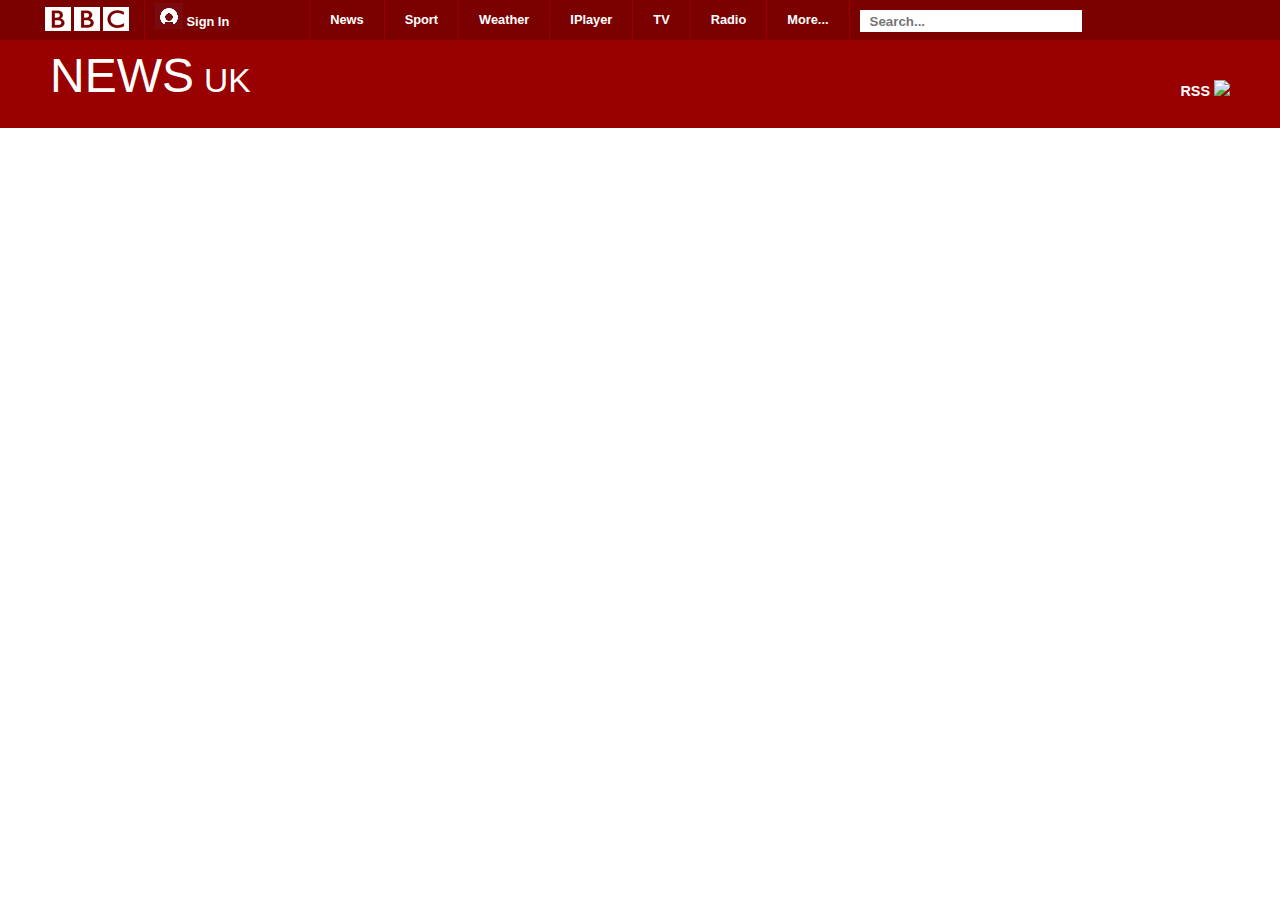
==== 2. css/project.html @ 7076a464 "Added html and css learning web pages" ====
<!doctype html>
<html>
<head>
 <title>BBC project</title>
 <meta charset="utf-8" />
 <meta http-equiv="Content-type" content="text/html; charset=utf-8" />
 <meta name="viewport" content="width=device-width, initial-scale=1" />
 <link rel="stylesheet" type="text/css" href="project.css">
</head>
<body>
	<div id="container">
		<div id="topbar">
			<div class="fixedwidth">
				<div id="logodiv">
					<img src="img/bbc_logo.PNG"/>
				</div>

				<div id="signindiv">
					<img src="img/sign_in.PNG"/> Sign In
				</div>

				<div id="topmenudiv">
					<ul>
						<li>News</li>
						<li>Sport</li>
						<li>Weather</li>
						<li>IPlayer</li>
						<li>TV</li>
						<li>Radio</li>
						<li>More...</li>
					</ul>
				</div>

				<div id="searchdiv">
					<input type"text" placeholder="Search..."/>
				</div>
			</div>
		</div>

		<div class="break"></div>

		<div id="belowtopbar">
			<div class="fixedwidth">
				<p id="newsheader">NEWS<span id="uk">UK</span></p>
			</div>

			<div id="rss">RSS <img src="img/rss.png"/>
			</div>
		</div>	
	</div>
</body>
</html>

<!-- USEFUL INFORMATION  -->
<!-- jsbin pretty usefl -->
---- 2. css/project.css ----
body{
    margin: 0;
    font-family: Arial, Helvetica, sans-serif;
}

#topbar{
    background-color: #7B0000;
    width: 100%;
    height: 40px;
    color: white;
    position: absolute;
}

.fixedwidth{
    width: 1200px;
    margin: 0 auto;
}

#logodiv{
    padding-top: 3px;
    float: left;
    padding-right: 10px;
    border-right: 1px solid #990000;
}

#signindiv{
    float: left;
    font-weight: bold;
    font-size: 0.8em;
    padding: 0px 80px 11px 10px;
    border-right: 1px solid #990000;
}

#signindiv:hover{
    border-bottom: thick solid white;
}

#signindiv img{
    position: relative;
    top: 3px;
}

#topmenudiv{
    float:left;
}

#topmenudiv ul{
    margin: 0;
    padding: 0;
}

#topmenudiv li{
    float: left;
    list-style: none;
    font-weight: bold;
    font-size: 0.8em;
    text-align: center;
    height: 100%;
    border-right: 1px solid #990000;
    padding: 12px 20px;
}

#topmenudiv li:hover{
    border-bottom: thick solid white;
}

#searchdiv{
    float: left;
    padding:  10px;
}

#searchdiv input{
    height: 20px;
    width: 210px;
    border: none;
    font-weight: bold;
    padding-left: 10px;
    background-image:url("img/magnify.png");
    background-repeat: no-repeat;
    background-position: right center;
}
.break{
    clear: both;
}

#belowtopbar{
    background-color: #990000;
    height: 128px;
    width: 100%;
    color: white; 
}

#belowtopbar p{
    margin: 0;
    padding: 0;
    padding-top: 48px;
    padding-left: 10px;
    float: left;
}



#newsheader{
    font-size: 3em;
}

#uk{
    font-size: 0.7em;
    padding-left: 10px;
}

#rss{
    float: right;
    margin-top: 80px;
    margin-right: 50px;
    font-size: 0.9em;
    font-weight: bold;
}

#rss img{
    height: 16px;
}
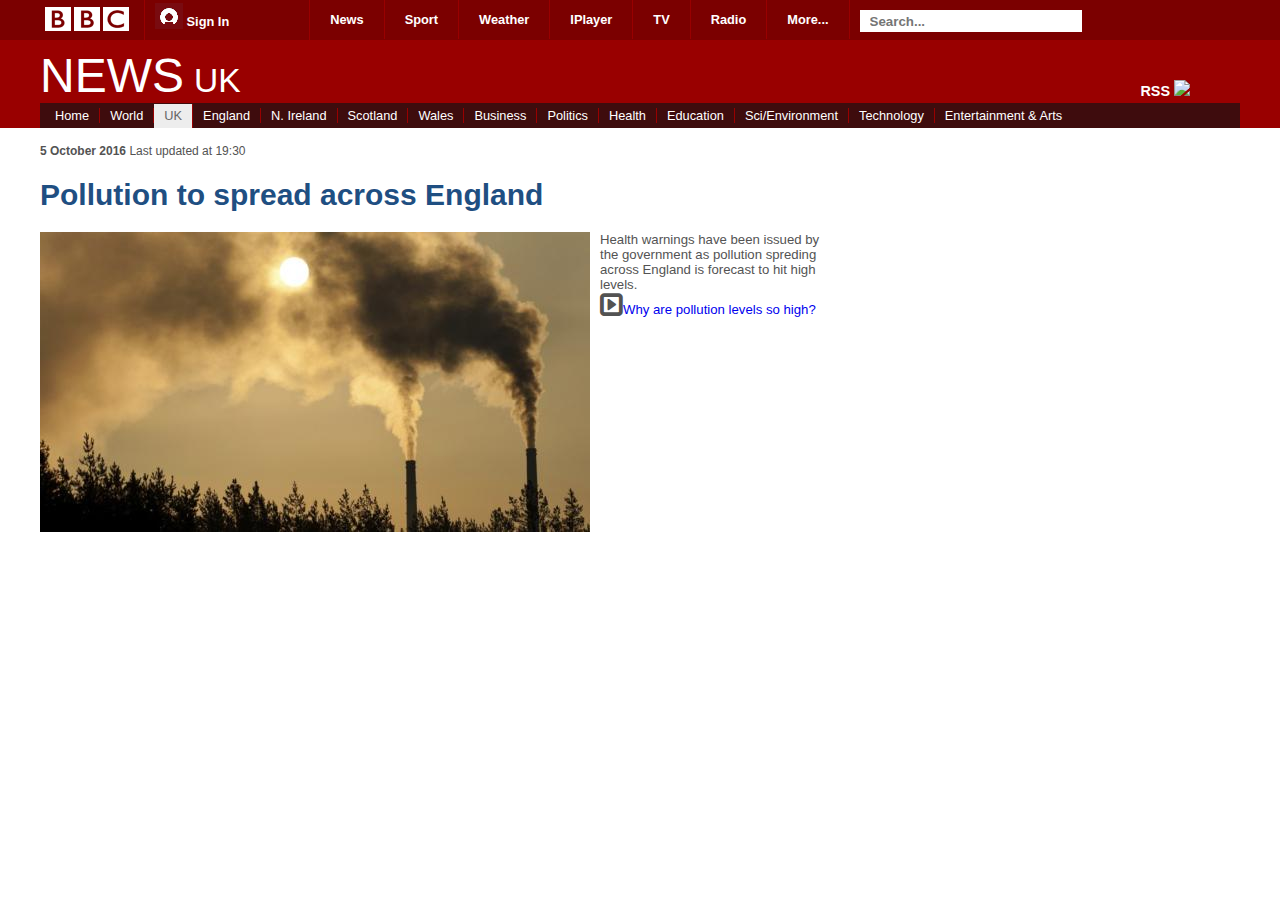
==== commit 9014118b: "Added mid lesson 4 content" ====
--- a/2. css/project.html
+++ b/2. css/project.html
@@ -6,9 +6,11 @@
  <meta http-equiv="Content-type" content="text/html; charset=utf-8" />
  <meta name="viewport" content="width=device-width, initial-scale=1" />
  <link rel="stylesheet" type="text/css" href="project.css">
+ <link rel="stylesheet" href="font-awesome/css/font-awesome.min.css">
 </head>
 <body>
 	<div id="container">
+        
 		<div id="topbar">
 			<div class="fixedwidth">
 				<div id="logodiv">
@@ -41,12 +43,52 @@
 
 		<div id="belowtopbar">
 			<div class="fixedwidth">
-				<p id="newsheader">NEWS<span id="uk">UK</span></p>
-			</div>
+                <p id="newsheader">NEWS<span id="uk">UK</span></p>
+                
+                <div id="rss">RSS <img src="img/rss.png"/>
+                </div>
+            
+                <div class="break"></div>
+            
+                <div id="topicmenu">
+                    <ul>
+                        <li>Home</li>
+                        <li>World</li>
+                        <li class="selected">UK</li>
+                        <li>England</li>
+                        <li>N. Ireland</li>
+                        <li>Scotland</li>
+                        <li>Wales</li>
+                        <li>Business</li>
+                        <li>Politics</li>
+                        <li>Health</li>
+                        <li>Education</li>
+                        <li>Sci/Environment</li>
+                        <li>Technology</li>
+                        <li style="border-right: none;">Entertainment &amp; Arts</li>
 
-			<div id="rss">RSS <img src="img/rss.png"/>
-			</div>
-		</div>	
+                    </ul>
+                </div>
+			</div>	
+		</div>
+        
+        <div class="break"></div>
+        
+        <div id="content">
+            <div class="fixedwidth">
+                <p><span class="date">5 October 2016</span> Last updated at 19:30</p>
+                
+                <h1>Pollution to spread across England</h1>
+                
+                <img class="headlightImage" src="img/pollution.jpg"/>
+                
+                <div class="newsItem">
+                    <p>Health warnings have been issued by the government as pollution spreding across England is forecast to hit high levels.</p>
+                    <p><i class="fa fa-caret-square-o-right fa-2x"></i><a href="#">Why are pollution levels so high?</a></p>
+                </div>
+            </div>
+        </div>
+        
 	</div>
 </body>
 </html>
--- a/2. css/project.css
+++ b/2. css/project.css
@@ -94,11 +94,8 @@
     margin: 0;
     padding: 0;
     padding-top: 48px;
-    padding-left: 10px;
-    float: left;
-}
-
-
+    float: left;
+}
 
 #newsheader{
     font-size: 3em;
@@ -119,4 +116,105 @@
 
 #rss img{
     height: 16px;
-}+}
+
+#topicmenu{
+    
+}
+
+#topicmenu ul{
+    background-color: #3E0C0D; 
+    padding: 5px 0 0 5px;
+    margin: 0;
+    height: 20px;
+}
+
+#topicmenu li{
+    list-style: none;
+    font-size: 0.8em;
+    padding: 0 10px 0 10px;
+    border-right: 1px solid #990000;
+    float: left;
+}
+
+.selected{
+    background-color:  #EDEDED;
+    color: #666666;
+    height: 20px;
+    position: relative;
+    top: -4px;
+    padding-top: 4px !important;
+}
+
+/* Main Content CSS */
+#content{
+    width: 100%; 
+    color: #535353;
+    font-size: 0.75em;
+}
+
+.date{
+    font-weight: bold;
+}
+
+h1{
+    color: #1F4F82;
+    font-size: 2.5em;
+}
+
+.headlightImage{
+    float: left;
+}
+
+.newsItem{
+    float: left;
+    position: relative;
+    left: 10px;
+/*    top: -15px;*/
+    width: 230px;
+    font-size: 1.1em;
+}
+
+.newsItem p{
+    margin: 0;
+    padding: 0; 
+    vertical-align: middle;
+}
+
+.newsItem a{
+    text-decoration: none;
+    
+}
+
+.newsItem a:hover{
+    text-decoration: underline;
+}
+
+.video{
+    background-image:url("img/rss.PNG");
+    background-repeat: no-repeat;
+    background-position: left center;
+    padding-left: 25px;
+}
+
+
+
+
+
+
+
+
+
+
+
+
+
+
+
+
+
+
+
+
+
+
